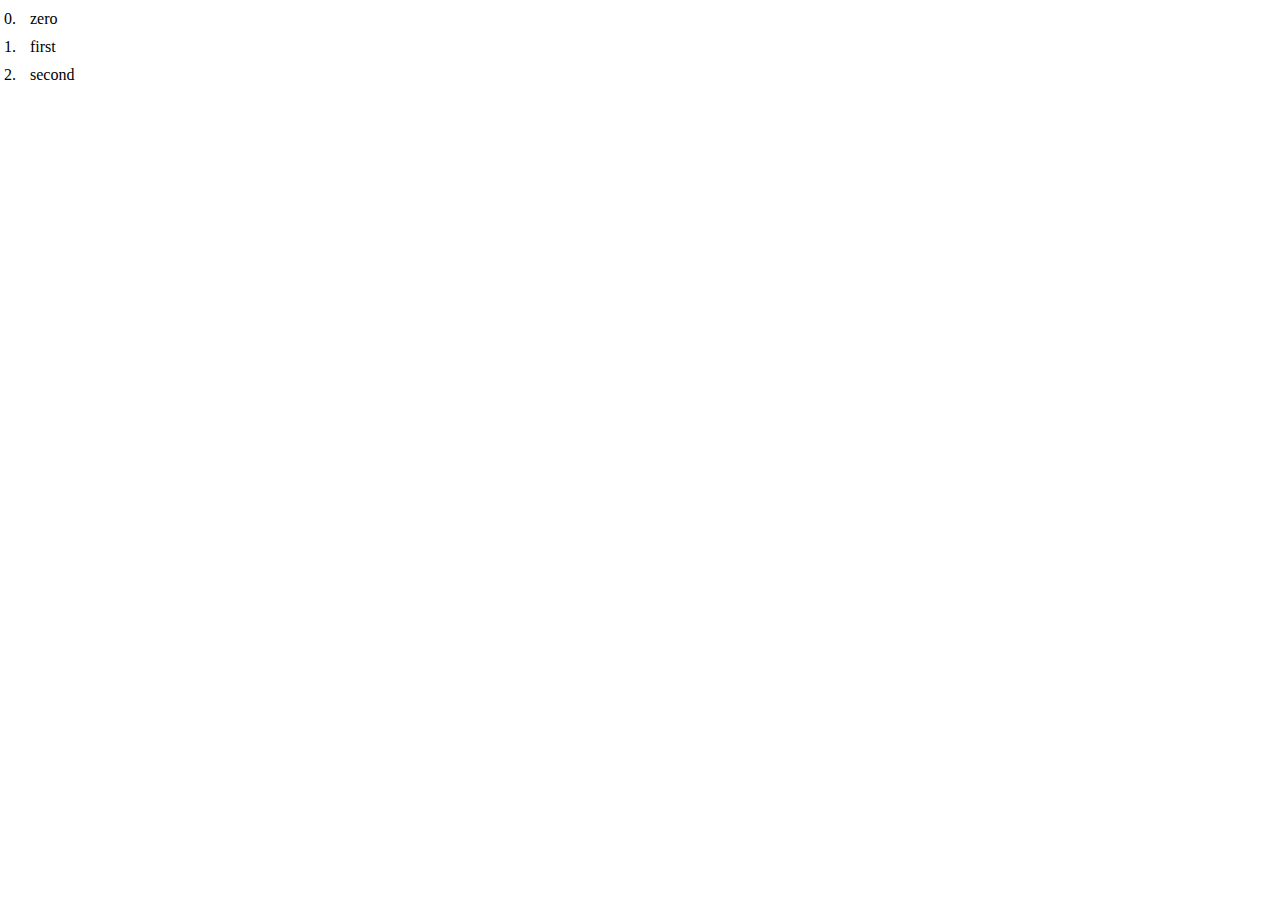
==== popup.html @ 182bef22 "added all js files" ====
<!DOCTYPE html>
<html lang="en">
<head>
  <meta charset="UTF-8">
  <meta name="viewport" content="width=device-width, initial-scale=1.0">
  <link rel="stylesheet" href="popup.css">
  <title>Document</title>
</head>
<body>
  <ol start="0">
    <li>
      <p contenteditable="true">zero</p>
    </li>
    <li>
      <p contenteditable="true">first</p>
    </li>
    <li>
      <p contenteditable="true">second</p>
    </li>
  </ol>
 <script src="popup.js"></script>
</body>
</html>
---- popup.css ----
*{
  box-sizing: border-box;
  padding: 0;
  margin: 0;
}
ol{
  max-height: 200px;
  overflow-y: scroll;
  padding: 10px 20px;
  width: 400px;
  display: flex;
  flex-direction: column;
  gap: 10px;
}
ol li{
  width: fit-content;
}
ol li p{
  margin-left: 10px;
}
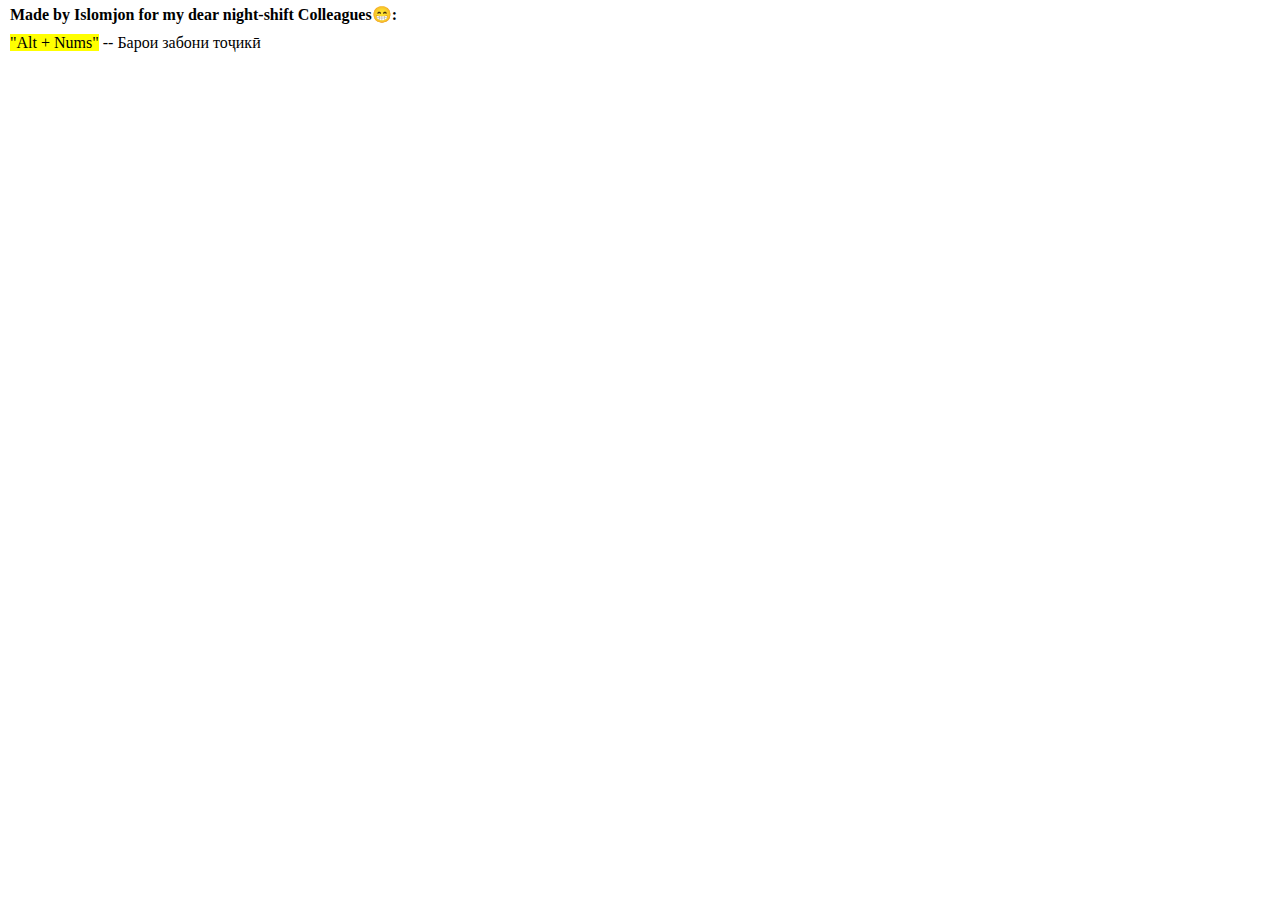
==== commit ff67894c: "added some tajik scripts" ====
--- a/popup.html
+++ b/popup.html
@@ -6,17 +6,11 @@
   <link rel="stylesheet" href="popup.css">
   <title>Document</title>
 </head>
+<h4>Made by Islomjon for my dear night-shift Colleagues😁:</h4>
+<p><mark>"Alt + Nums"</mark> -- Барои забони тоҷикӣ</p>
 <body>
   <ol start="0">
-    <li>
-      <p contenteditable="true">zero</p>
-    </li>
-    <li>
-      <p contenteditable="true">first</p>
-    </li>
-    <li>
-      <p contenteditable="true">second</p>
-    </li>
+    <!-- <li contenteditable="true">zero</li> -->
   </ol>
  <script src="popup.js"></script>
 </body>
--- a/popup.css
+++ b/popup.css
@@ -15,6 +15,6 @@
 ol li{
   width: fit-content;
 }
-ol li p{
-  margin-left: 10px;
+ol li p, h4, p{
+  padding: 5px 10px;
 }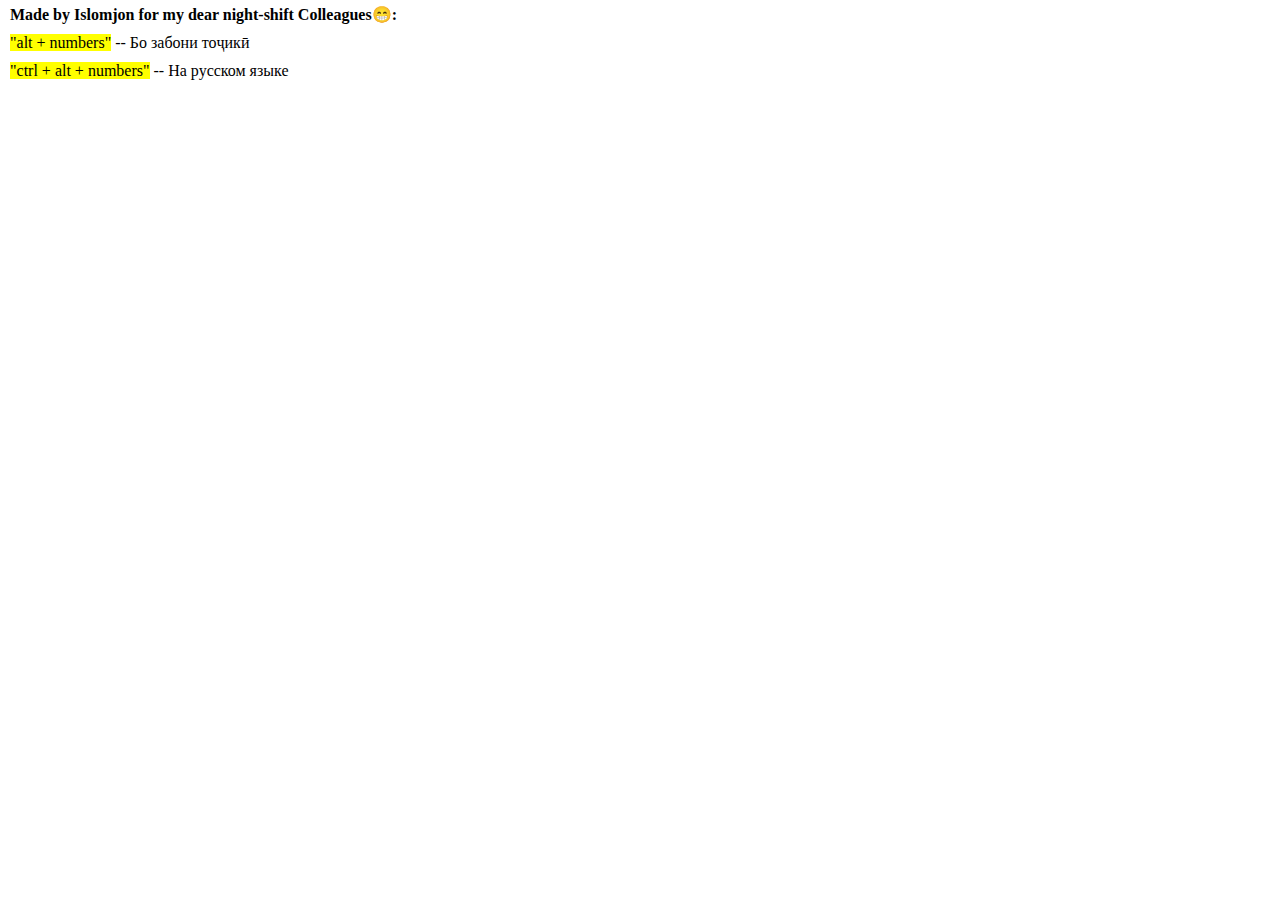
==== commit adde2013: "added russian data" ====
--- a/popup.html
+++ b/popup.html
@@ -6,12 +6,20 @@
   <link rel="stylesheet" href="popup.css">
   <title>Document</title>
 </head>
-<h4>Made by Islomjon for my dear night-shift Colleagues😁:</h4>
-<p><mark>"Alt + Nums"</mark> -- Барои забони тоҷикӣ</p>
+
 <body>
+  <header>
+    <h4 data-qa-id="h4">Made by Islomjon for my dear night-shift Colleagues😁:</h4>
+    <p><mark>"alt + numbers"</mark> -- Бo забони тоҷикӣ</p>
+    <p><mark>"ctrl + alt + numbers"</mark> -- На русском языке</p>
+  </header>
   <ol start="0">
     <!-- <li contenteditable="true">zero</li> -->
   </ol>
+
+  <ul>
+    
+  </ul>
  <script src="popup.js"></script>
 </body>
 </html>